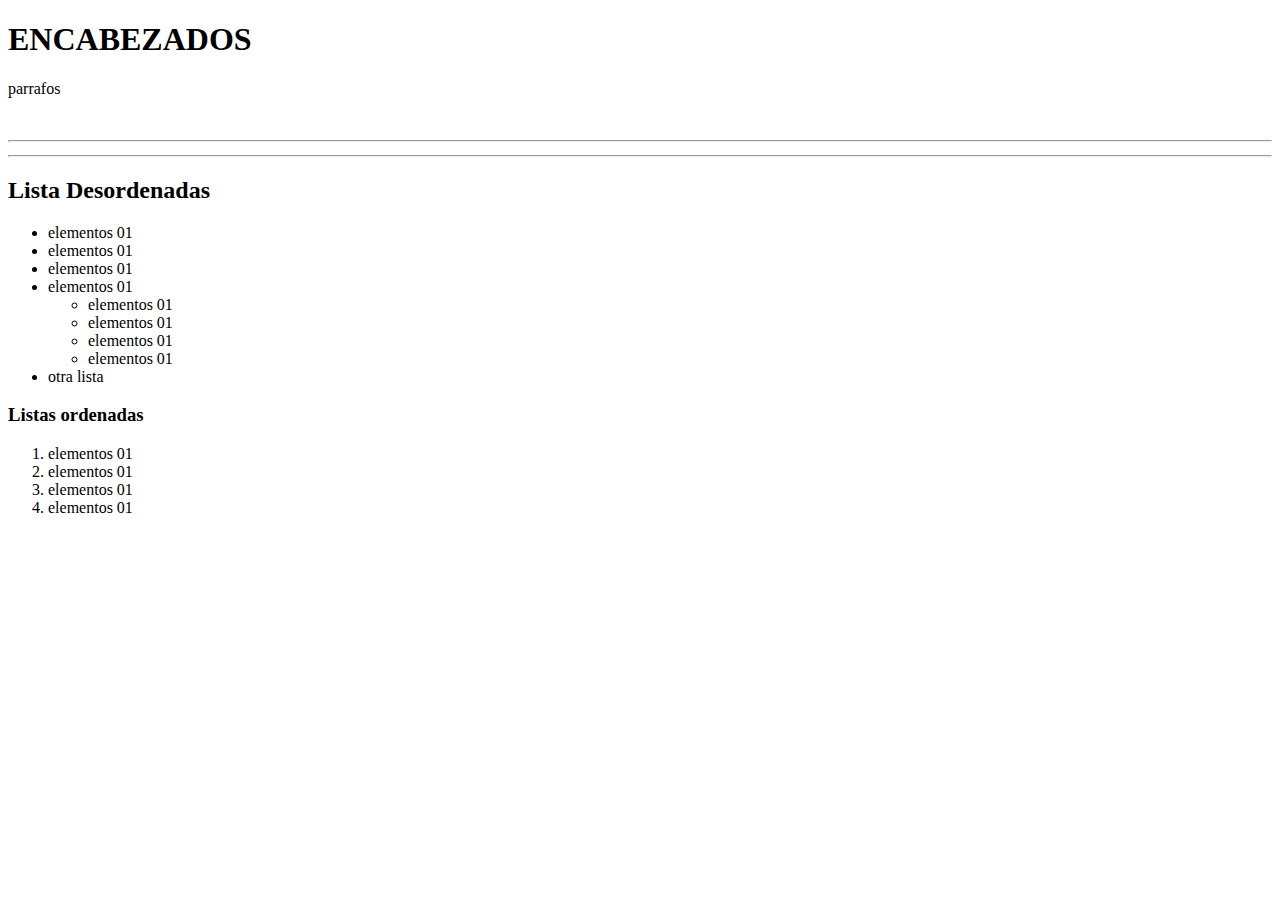
==== 02-atributos.html @ ff58f78a "primer comentario" ====
<!DOCTYPE html>
<html lang="en"> <!--idioma que esta escrito el html-->
<head>
    <meta charset="UTF-8">  <!--Caracteres para que acepte caracteres especiales-->
    <meta http-equiv="X-UA-Compatible" content="IE=edge">   <!--Compatible con internet explorer-->
    <meta name="viewport" content="width=device-width, initial-scale=1.0"> <!--Para que sea adatable a telefonos tablet etc-->
    <title>Atributos</title>
</head>
    <body>
        <h1>ENCABEZADOS</h1> <!--Debe utilizarse solo una vez es una pagina-->
        <p>parrafos</p> <!---->
        <br> <!--Saltos de lineas-->
        <hr> <!--genera una linea-->
        <pre></pre> <!--para poner parrafos como canciones-->
        <b></b> <!--hace la letra en negrita-->
        <strong></strong> <!--texto que se sea importante, enlazar al buscador de google-->
        <i></i> <!--incurisva-->
        <em> </em> <!--textos importantes-->
        <u></u> <!--subrayado-->
        <small></small> <!--texto pequeño-->
        <code></code> <!--letra tipo consola-->

        <hr>
        <h2>Lista Desordenadas</h2>
        
        
        <ul> <!--Lista en html, desordenadas -->
            <li>elementos 01</li> <!--elementos dentro de una lista-->
            <li>elementos 01</li> 
            <li>elementos 01</li> 
            <li>elementos 01</li> 

            <ul>
                <li>elementos 01</li> <!--otra lista-->
                <li>elementos 01</li> 
                <li>elementos 01</li> 
                <li>elementos 01</li>
            </ul>

            <li>otra lista</li>
        </ul>

        <h3>Listas ordenadas</h3>

        <ol> <!--Lista ordenadas-->
            <li>elementos 01</li> 
            <li>elementos 01</li> 
            <li>elementos 01</li> 
            <li>elementos 01</li>

        </ol>

        
    </body>
</html>
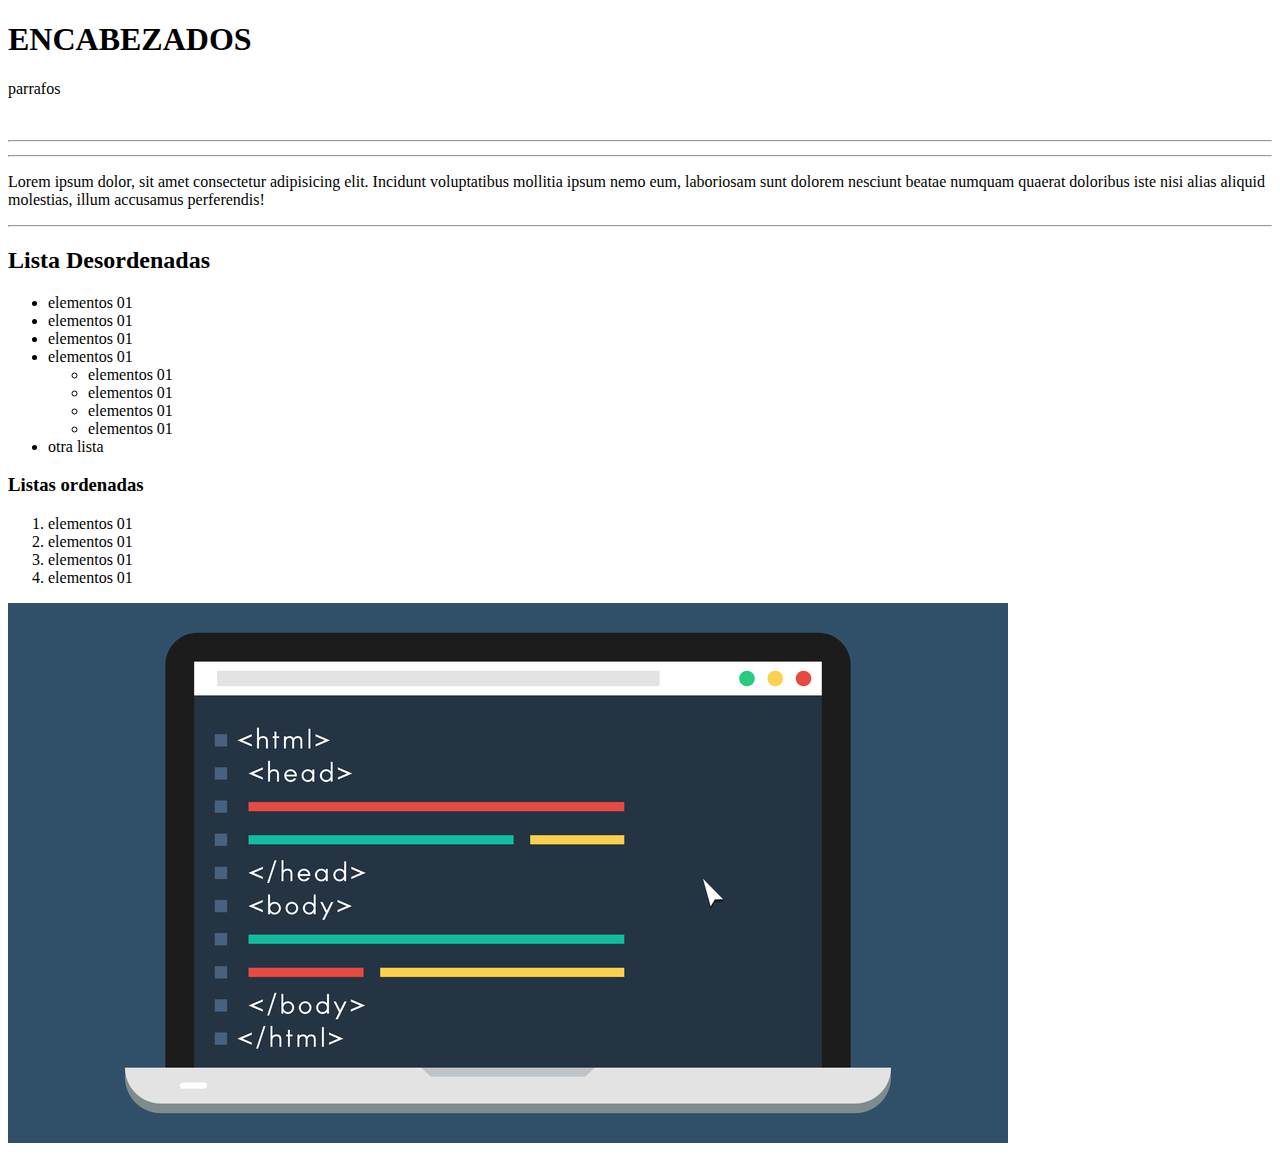
==== commit 2ff9311a: "actualizado 2.0" ====
--- a/02-atributos.html
+++ b/02-atributos.html
@@ -8,47 +8,53 @@
 </head>
     <body>
         <h1>ENCABEZADOS</h1> <!--Debe utilizarse solo una vez es una pagina-->
-        <p>parrafos</p> <!---->
-        <br> <!--Saltos de lineas-->
-        <hr> <!--genera una linea-->
-        <pre></pre> <!--para poner parrafos como canciones-->
-        <b></b> <!--hace la letra en negrita-->
-        <strong></strong> <!--texto que se sea importante, enlazar al buscador de google-->
-        <i></i> <!--incurisva-->
-        <em> </em> <!--textos importantes-->
-        <u></u> <!--subrayado-->
-        <small></small> <!--texto pequeño-->
-        <code></code> <!--letra tipo consola-->
+            <p>parrafos</p> <!---->
+            <br> <!--Saltos de lineas-->
+            <hr> <!--genera una linea-->
+            <pre></pre> <!--para poner parrafos como canciones-->
+            <b></b> <!--hace la letra en negrita-->
+            <strong></strong> <!--texto que se sea importante, enlazar al buscador de google-->
+            <i></i> <!--incurisiva-->
+            <em> </em> <!--textos importantes-->
+            <u></u> <!--subrayado-->
+            <small></small> <!--texto pequeño-->
+            <code></code> <!--letra tipo consola-->
 
-        <hr>
+            <hr>
+             <!-- alt+z corta el parrafo-->
+            <!---->
+            <p>Lorem ipsum dolor, sit amet consectetur adipisicing elit. Incidunt voluptatibus mollitia ipsum nemo eum, laboriosam sunt dolorem nesciunt beatae numquam quaerat doloribus iste nisi alias aliquid molestias, illum accusamus perferendis!</p>
+            <hr>
+        
         <h2>Lista Desordenadas</h2>
         
         
-        <ul> <!--Lista en html, desordenadas -->
-            <li>elementos 01</li> <!--elementos dentro de una lista-->
-            <li>elementos 01</li> 
-            <li>elementos 01</li> 
-            <li>elementos 01</li> 
+            <ul> <!--Lista en html, desordenadas -->
+                <li>elementos 01</li> <!--elementos dentro de una lista-->
+                <li>elementos 01</li> 
+                <li>elementos 01</li> 
+                <li>elementos 01</li> 
 
-            <ul>
-                <li>elementos 01</li> <!--otra lista-->
+                <ul>
+                    <li>elementos 01</li> <!--otra lista-->
+                    <li>elementos 01</li> 
+                    <li>elementos 01</li> 
+                    <li>elementos 01</li>
+                </ul>
+
+                <li>otra lista</li>
+            </ul>
+
+            <h3>Listas ordenadas</h3>
+            <ol> <!--Lista ordenadas-->
+                <li>elementos 01</li> 
                 <li>elementos 01</li> 
                 <li>elementos 01</li> 
                 <li>elementos 01</li>
-            </ul>
 
-            <li>otra lista</li>
-        </ul>
+            </ol>
 
-        <h3>Listas ordenadas</h3>
-
-        <ol> <!--Lista ordenadas-->
-            <li>elementos 01</li> 
-            <li>elementos 01</li> 
-            <li>elementos 01</li> 
-            <li>elementos 01</li>
-
-        </ol>
+            <img src="img/plantillas-html-thegem-blog-default.png" alt="Esta imagen es de ejemplo">
 
         
     </body>
